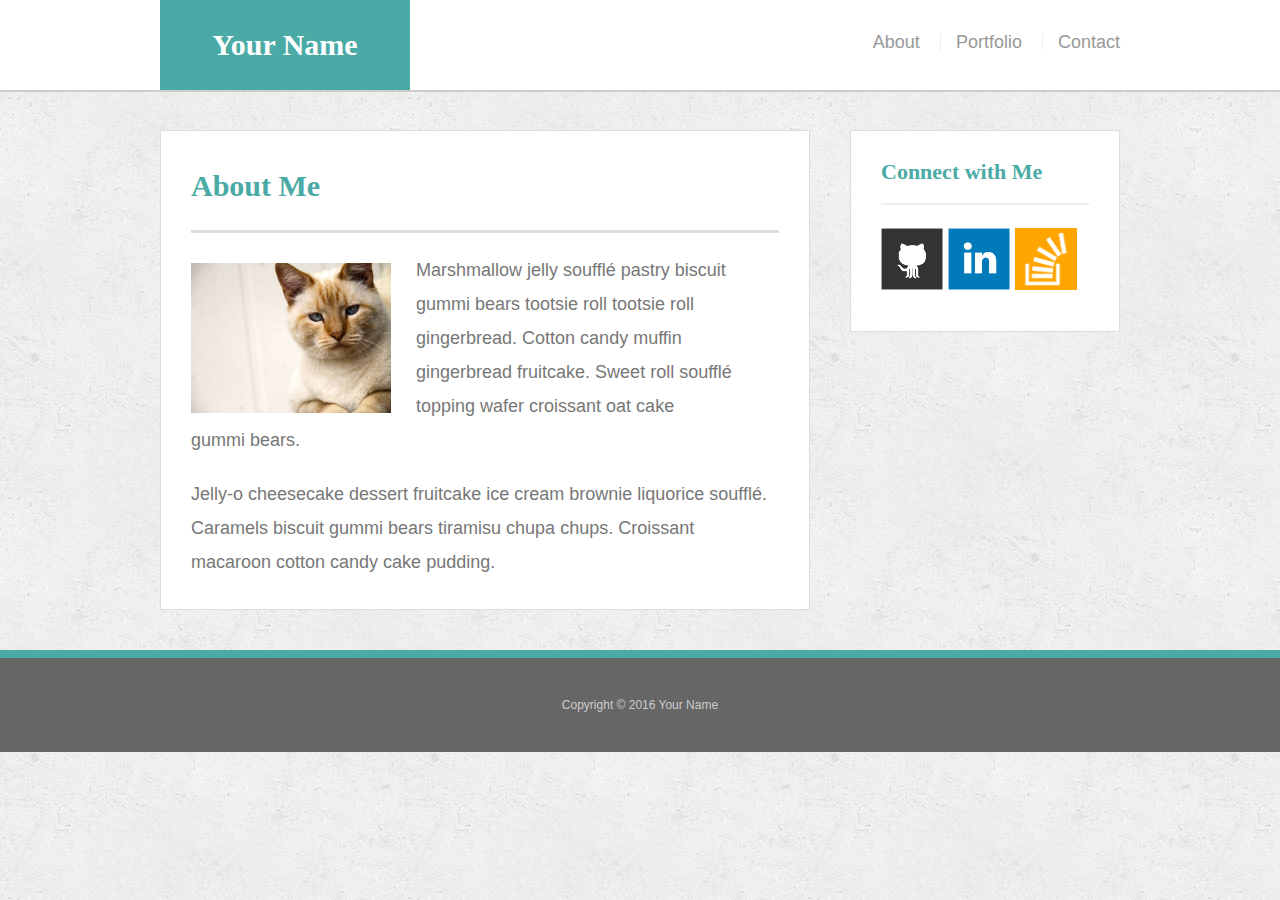
==== index.html @ 897027bc "files added" ====
<!doctype html>
<html lang="en-us">

<head>
  <meta charset="UTF-8"
  <meta name="viewport" content="width=device-width, initial-scale=1">
  <title>About | Your Name</title>
  <link rel="stylesheet" type="text/css" href="assets/css/reset.css">
  <link rel="stylesheet" type="text/css" href="assets/css/style.css">
</head>

<body>

  <header id="masthead">
    <div class="container">
      <a href="index.html" id="logo">Your Name</a>
      <nav>
        <a href="index.html">About</a>
        <a href="portfolio.html">Portfolio</a>
        <a href="contact.html">Contact</a>
      </nav>
    </div>
  </header>

  <div id="main-container" class="container">
    <section class="main-section">
      <h1>About Me</h1>

      <img src="assets/images/cat.jpg" class="auth-image" alt="Your Name">

      <p>Marshmallow jelly souffl&eacute; pastry biscuit gummi bears tootsie roll tootsie roll gingerbread. Cotton candy muffin gingerbread fruitcake. Sweet roll souffl&eacute; topping wafer croissant oat cake gummi&nbsp;bears.</p>

      <p>Jelly-o cheesecake dessert fruitcake ice cream brownie liquorice souffl&eacute;. Caramels biscuit gummi bears tiramisu chupa chups. Croissant macaroon cotton candy cake pudding.</p>

    </section>

    <section class="sidebar">
      <div id="connect">
        <h2>Connect with Me</h2>

        <a href="#"><img src="assets/images/github-128.png" class="social" alt="GitHub" /></a>
        <a href="#"><img src="assets/images/linkedin-128.png" class="social" alt="LinkedIn" /></a>
        <a href="#"><img src="assets/images/stackoverflow-128.png" class="social" alt="Stack Overflow" /></a>
      </div>
    </section>
  </div>

  <footer>
    <div class="container">
      Copyright &copy; 2016 Your Name
    </div>
  </footer>
</body>

</html>
---- assets/css/style.css ----
body {
  font-family: Arial, "Helvetica Neue", Helvetica, sans-serif;
  font-size: 18px;
  line-height: 34px;
  color: #777;
  background: url("../images/concrete_seamless.png");
}

* {
  box-sizing: border-box;
}

/* general */

.container {
  width: 100%;
  max-width: 960px;
  margin: 0 auto;
  clear: both;
}

h1,
h2,
h3,
p {
  margin-bottom: 20px;
}

p:last-child {
  margin-bottom: 0;
}

h1,
h2,
h3 {
  font-family: Georgia, Times, "Times New Roman", serif;
  font-weight: 700;
  color: #4aaaa5;
}

h1 {
  padding-bottom: 20px;
  font-size: 30px;
  line-height: 49px;
  border-bottom: 3px solid #ddd;
}

h2,
h3 {
  font-size: 22px;
}

/* header */

#masthead {
  position: fixed;
  z-index: 99;
  width: 100%;
  margin: 0 0 30px;
  overflow: auto;
  color: #fff;
  background: #fff;
  border-bottom: 2px solid #ccc;
}

#logo {
  float: left;
  width: 250px;
  height: 90px;
  font-family: Georgia, Times, "Times New Roman", serif;
  font-size: 30px;
  font-weight: 700;
  line-height: 90px;
  color: #fff;
  text-align: center;
  text-decoration: none;
  background: #4aaaa5;
}

nav {
  float: right;
  margin-top: 25px;
}

nav a {
  display: inline-block;
  padding-left: 15px;
  margin-left: 15px;
  line-height: 18px;
  color: #999;
  text-decoration: none;
  border-left: 1px solid #efefef;
}

nav a:first-child {
  border-left: 0 none;
}

/* footer */

footer {
  padding: 30px 0;
  clear: both;
  font-size: 12px;
  color: #fff;
  color: #ccc;
  text-align: center;
  background: #666;
  border-top: 8px solid #4aaaa5;
}

/* sidebar */

.sidebar {
  float: right;
  width: 100%;
  max-width: 270px;
  padding: 30px;
  margin-bottom: 20px;
  background: #fff;
  border: 1px solid #ddd;
}

h3,
.sidebar h2 {
  padding-bottom: 20px;
  margin-bottom: 15px;
  line-height: 22px;
  border-bottom: 2px solid #eee;
}

.social {
  width: 62px;
  height: 62px;
  margin-top: 8px;
  margin-right: 5px;
}

.social:last-child {
  margin-right: 0;
}

/* main */

#main-container {
  padding-top: 130px;
}

.main-section {
  float: left;
  width: 100%;
  max-width: 650px;
  padding: 30px;
  margin: 0 0 40px;
  background: #fff;
  border: 1px solid #ddd;
}

/* portfolio page */

.work {
  position: relative;
  float: left;
  width: 274px;
  margin: 20px 0 25px;
  overflow: auto;
}

.work:nth-child(even) {
  margin-right: 40px;
}

.work img {
  width: 100%;
  border: 0 none;
  opacity: 0.8;
}

.work h3 {
  position: absolute;
  bottom: 20px;
  width: 100%;
  padding: 15px;
  margin-bottom: 0;
  font-weight: 300;
  line-height: 30px;
  color: #fff;
  text-align: center;
  background: #4aaaa5;
  border-bottom: 0;
}

.auth-image {
  float: left;
  width: 200px;
  height: auto;
  margin-top: 10px;
  margin-right: 25px;
}

/* contact page */

#contact-form ul {
  margin-bottom: 20px;
}

#contact-form li {
  margin-bottom: 10px;
}

label,
input[type=text],
input[type=email],
textarea {
  display: block;
  width: 100%;
}

input[type=text],
input[type=email],
textarea {
  height: 35px;
  padding: 0 10px;
  font-size: 14px;
  border: 1px solid #ddd;
}

textarea {
  height: 200px;
}

input[type=submit] {
  padding: 10px 30px;
  font-size: 18px;
  color: #fff;
  cursor: pointer;
  background: #4aaaa5;
  border: 0 none;
}


@media screen and (max-width: 980px) {

  .container {
    max-width: 768px;
  }

  .main-section {
    max-width: 60%;
  }

  .auth-image,
  .work {
    width: 100%;
  }


}


@media screen and (max-width: 768px) {

  .container {
    max-width: 95%;
  }

  .sidebar {
    clear: both; 
    max-width: 100%;
  }

  .main-section {
    max-width:100%;
  }
  .auth-image {
  width: 300px;
  height: auto;
  }

  .work {
    width: 47%;
  }

  .work:nth-child(even) {
    margin-right: 5%;
  }

  .work h3 {
    padding: 5%;
  }

}


@media screen and (max-width: 640px) {

  #masthead {
    position: static; 
    text-align: center; 
    background: #4aaaa5;
  }

  #masthead .container {
    margin: 0; 
    max-width: 100%;
  }

  #logo {
    float: none;
  }

  nav {
    margin-top: 0; 
    width: 100%; 
    background: #ffffff;
  }

  nav a { 
    padding: 0 50px;
  }

  #main-container {
    padding: 0;
  }

  .auth-image, 
  .work
  {
    width: 100%
  }

}
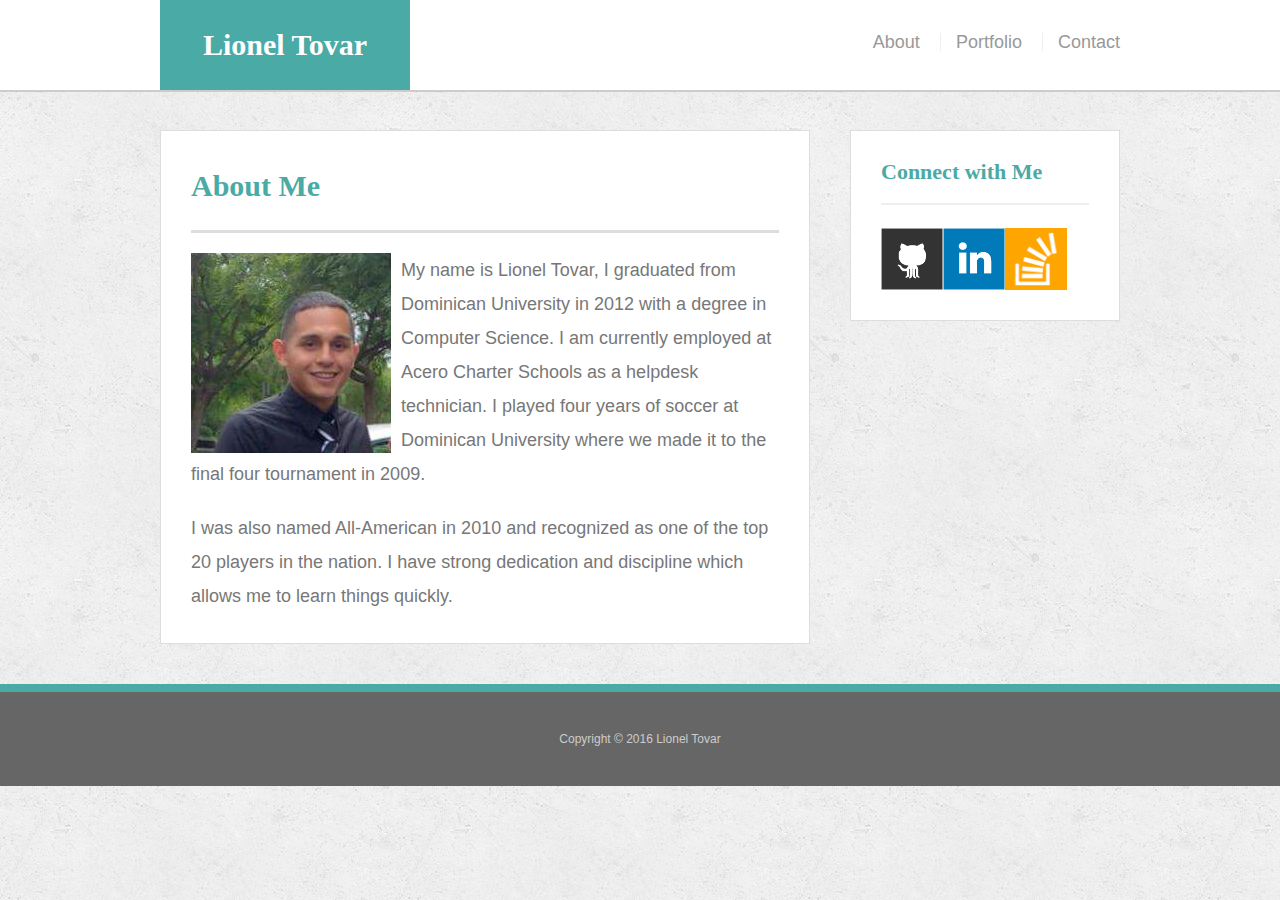
==== commit e3e08eb8: "files added" ====
--- a/index.html
+++ b/index.html
@@ -4,7 +4,7 @@
 <head>
   <meta charset="UTF-8"
   <meta name="viewport" content="width=device-width, initial-scale=1">
-  <title>About | Your Name</title>
+  <title>About | Lionel Tovar</title>
   <link rel="stylesheet" type="text/css" href="assets/css/reset.css">
   <link rel="stylesheet" type="text/css" href="assets/css/style.css">
 </head>
@@ -13,7 +13,7 @@
 
   <header id="masthead">
     <div class="container">
-      <a href="index.html" id="logo">Your Name</a>
+      <a href="index.html" id="logo">Lionel Tovar</a>
       <nav>
         <a href="index.html">About</a>
         <a href="portfolio.html">Portfolio</a>
@@ -26,11 +26,11 @@
     <section class="main-section">
       <h1>About Me</h1>
 
-      <img src="assets/images/cat.jpg" class="auth-image" alt="Your Name">
+      <img src="assets/images/faceshot.png" alt="Lionel Tovar" height="200" width="200">
+         <p>My name is Lionel Tovar, I graduated from Dominican University in 2012 with a degree in Computer Science. I am currently employed at Acero Charter Schools as a helpdesk technician. I played four years of soccer at Dominican University where we made it to the final four tournament in 2009.</p>
 
-      <p>Marshmallow jelly souffl&eacute; pastry biscuit gummi bears tootsie roll tootsie roll gingerbread. Cotton candy muffin gingerbread fruitcake. Sweet roll souffl&eacute; topping wafer croissant oat cake gummi&nbsp;bears.</p>
-
-      <p>Jelly-o cheesecake dessert fruitcake ice cream brownie liquorice souffl&eacute;. Caramels biscuit gummi bears tiramisu chupa chups. Croissant macaroon cotton candy cake pudding.</p>
+         <p> I was also named All-American in 2010 and recognized as one of the top 20 players in the nation. I have strong dedication and discipline which allows me to learn things quickly.
+         </p>
 
     </section>
 
@@ -38,16 +38,16 @@
       <div id="connect">
         <h2>Connect with Me</h2>
 
-        <a href="#"><img src="assets/images/github-128.png" class="social" alt="GitHub" /></a>
-        <a href="#"><img src="assets/images/linkedin-128.png" class="social" alt="LinkedIn" /></a>
-        <a href="#"><img src="assets/images/stackoverflow-128.png" class="social" alt="Stack Overflow" /></a>
+        <a href="https://github.com/liotovar" target="_blank"><img src="assets/images/github-128.png" class="social" alt="GitHub" /></a>
+        <a href="https://www.linkedin.com/in/lionel-tovar-517a3191/" target="_blank""><img src="assets/images/linkedin-128.png" class="social" alt="LinkedIn" /></a>
+        <a href="https://stackoverflow.com/users/7988139/l-tovar" target="_blank"><img src="assets/images/stackoverflow-128.png" class="social" alt="Stack Overflow" /></a>
       </div>
     </section>
   </div>
 
   <footer>
     <div class="container">
-      Copyright &copy; 2016 Your Name
+      Copyright &copy; 2016 Lionel Tovar
     </div>
   </footer>
 </body>
--- a/assets/css/style.css
+++ b/assets/css/style.css
@@ -48,6 +48,11 @@
 h2,
 h3 {
   font-size: 22px;
+}
+
+img{
+  float: left;
+  margin-right: 10px;
 }
 
 /* header */
